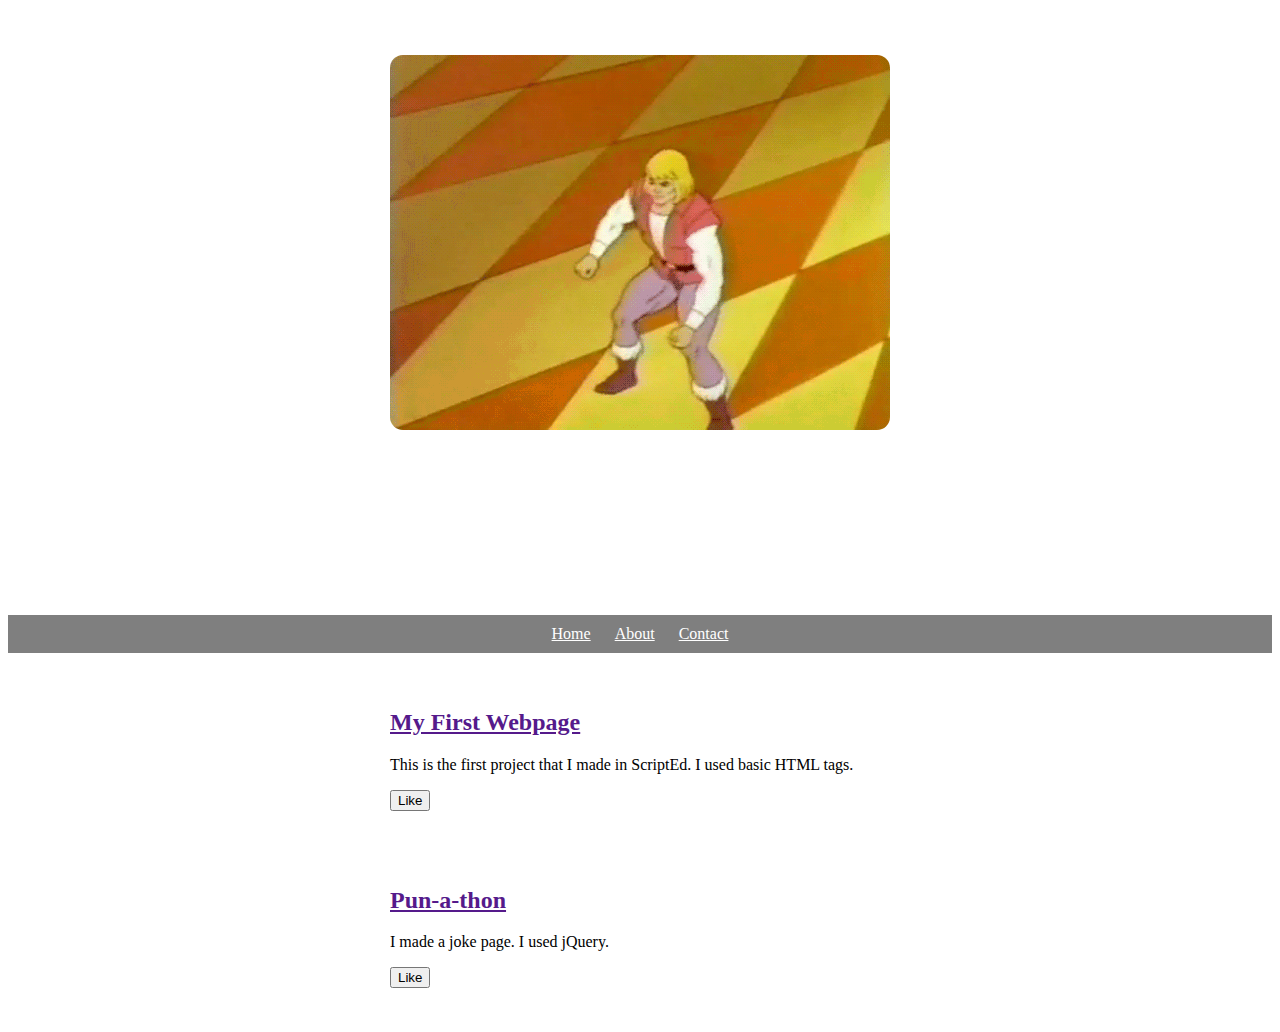
==== index.html @ 6c65afd8 "WOW NEW PORTFOLIO" ====
<!doctype html>
<head>
  <title>Portfolio Page</title>
  <link href="style.css" rel="stylesheet">
  <script src="https://code.jquery.com/jquery-2.2.4.min.js"></script>
  <script src="script.js"></script>
</head>
<body>
  <header>
    <img id="profile" src="images/heyman.gif">
    <h1>ScriptEd's Portfolio</h1>
    <ul>
      <li><a class="nav" href="">Home</a></li>
      <li><a class="nav" href="pages/about.html">About</a></li>
      <li><a class="nav" href="pages/contact.html">Contact</a></li>
    </ul>
  </header>
  <div class="project">
    <h2 class="project-title"> <a href="">My First Webpage</a></h2>
    <p>This is the first project that I made in ScriptEd. I used basic HTML tags.</p>
    <button>Like</button>
    <p id="like"></p>
  </div>
<div class="project">
    <h2 class="project-title"> <a href="">Pun-a-thon</a></h2>
    <p>I made a joke page. I used jQuery.</p>
    <button>Like</button>
    <p id="like"></p>
  </div>
</body>
---- style.css ----
header {
      text-align: center;
      background: url("images/banner.jpg");
      background-size: cover;
      color: white;
    }
    .nav {
      color: white;
    }
    h1 {
      font-size: 70px;
    }
    img {
      margin: 40px 0px 0px 0px;
      border: 7px solid white;
      border-radius: 20px;
    }
    ul {
      padding: 10px;
      background: rgba(0,0,0,0.5);
    }
    li {
      display: inline;
      padding: 0px 10px 0px 10px;
    }
    div{
      max-width: 500px;
      padding: 20px;
      margin: 0 auto;
    }
    @media (max-width: 500px) {
      h1 {
        font-size: 36px;
        padding: 5px;
      }
      li {
        padding: 5px;
        display: block;
      }
    }
      body {
        font-family:"comic sans MS";
      }
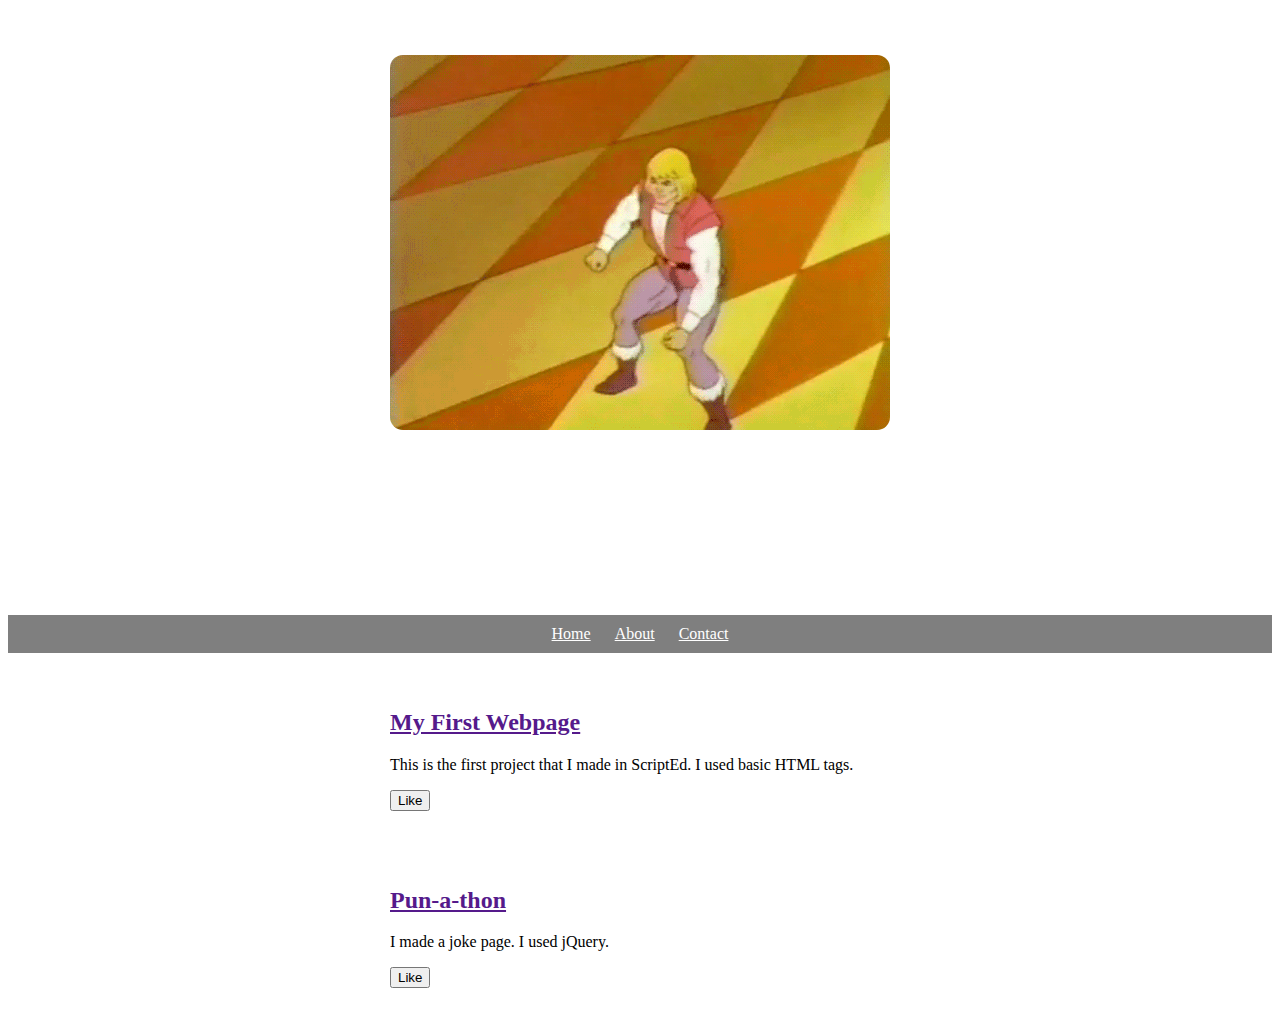
==== commit a2cf032a: "New Backround" ====
--- a/index.html
+++ b/index.html
@@ -8,7 +8,7 @@
 <body>
   <header>
     <img id="profile" src="images/heyman.gif">
-    <h1>ScriptEd's Portfolio</h1>
+    <h1>Costin's Portfolio</h1>
     <ul>
       <li><a class="nav" href="">Home</a></li>
       <li><a class="nav" href="pages/about.html">About</a></li>
--- a/style.css
+++ b/style.css
@@ -1,6 +1,6 @@
     header {
       text-align: center;
-      background: url("images/banner.jpg");
+      background: url("images/Mindblow.gif");
       background-size: cover;
       color: white;
     }
